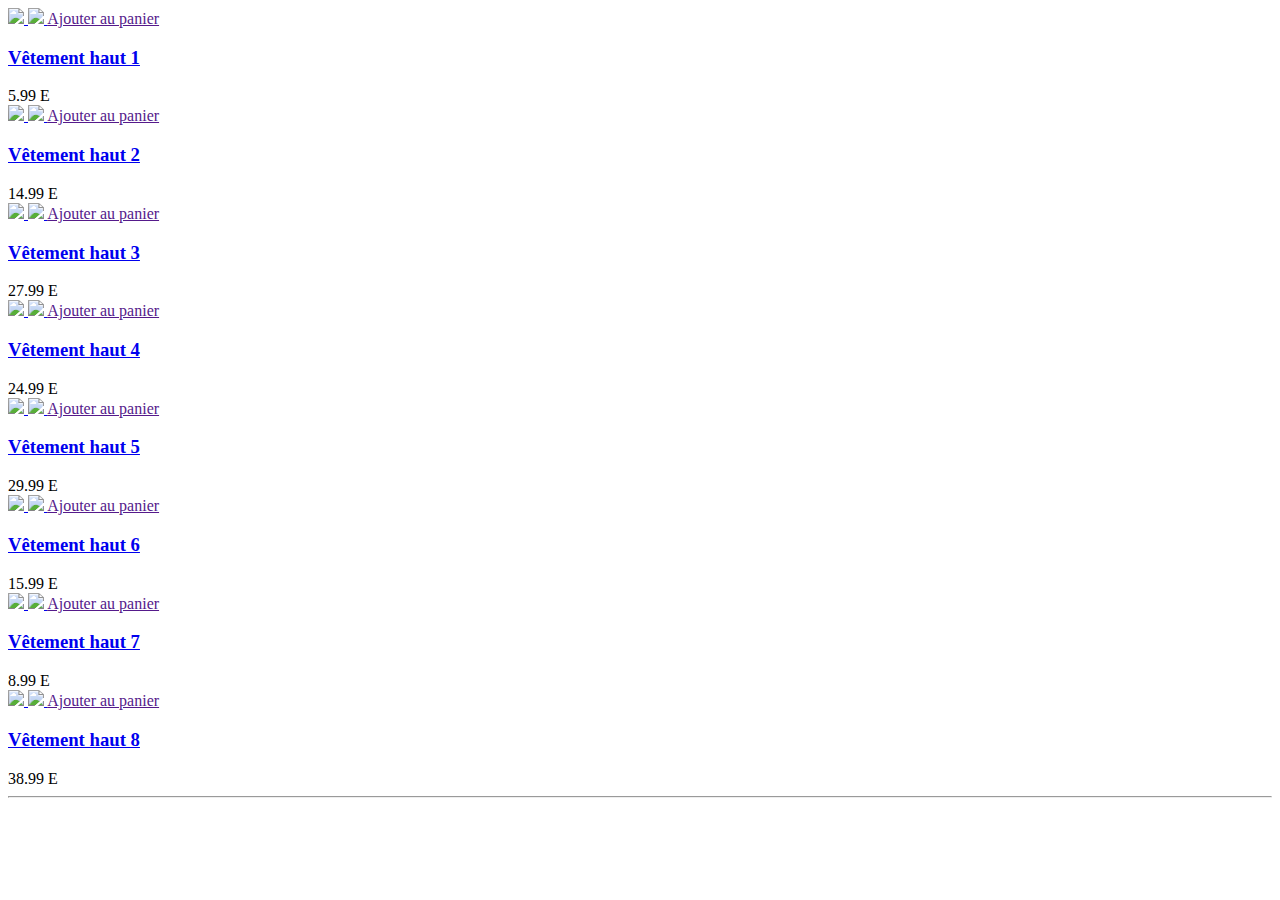
==== article-femme.html @ 38d9fa80 "Add files via upload" ====
<!DOCTYPE html>
<html lang="en">
<head>
    <meta charset="UTF-8">
    <meta name="viewport" content="width=device-width, initial-scale=1.0">
    <meta http-equiv="X-UA-Compatible" content="ie=edge">
    <link rel="stylesheet" href="index.css">
    <link rel="stylesheet" href="https://stackpath.bootstrapcdn.com/bootstrap/4.1.3/css/bootstrap.min.css" integrity="sha384-MCw98/SFnGE8fJT3GXwEOngsV7Zt27NXFoaoApmYm81iuXoPkFOJwJ8ERdknLPMO" crossorigin="anonymous">
    <title>Document</title>
</head>
<body>

        <!--galerie-->
        <div class="container">
            <div class="row">
                <div class="col-md-3 col-sm-6">
                    <div class="product-grid2">
                        <div class="product-image2">
                            <a href="site-web-bootstrap-femme-article.html">
                                <img class="pic-1" src="http://bestjquery.com/tutorial/product-grid/demo7/images/img-1.jpg">
                                <img class="pic-2" src="http://bestjquery.com/tutorial/product-grid/demo7/images/img-2.jpg">
                            </a>
                            
                            <a class="add-to-cart" href="">Ajouter au panier</a>
                        </div>
                        <div class="product-content">
                            <h3 class="title"><a href="#">Vêtement haut 1</a></h3>
                            <span class="price">5.99 E</span>
                        </div>
                    </div>
                </div>
                <div class="col-md-3 col-sm-6">
                    <div class="product-grid2">
                      <div class="product-image2">
                          <a href="#">
                              <img class="pic-1" src="http://bestjquery.com/tutorial/product-grid/demo9/images/img-1.jpg">
                              <img class="pic-2" src="http://bestjquery.com/tutorial/product-grid/demo9/images/img-2.jpg">
                          </a>
                          
                          <a class="add-to-cart" href="">Ajouter au panier</a>
                        </div>
                        <div class="product-content">
                            <h3 class="title"><a href="#">Vêtement haut 2</a></h3>
                            <span class="price">14.99 E</span>
                        </div>
                    </div>
                </div>
                <div class="col-md-3 col-sm-6">
                    <div class="product-grid2">
                        <div class="product-image2">
                            <a href="#">
                                <img class="pic-1" src="http://bestjquery.com/tutorial/product-grid/demo9/images/img-5.jpg">
                                <img class="pic-2" src="http://bestjquery.com/tutorial/product-grid/demo9/images/img-6.jpg">
                            </a>
                            
                            <a class="add-to-cart" href="">Ajouter au panier</a>
                        </div>
                        <div class="product-content">
                            <h3 class="title"><a href="#">Vêtement haut 3</a></h3>
                            <span class="price">27.99 E</span>
                        </div>
                    </div>
                </div>
                <div class="col-md-3 col-sm-6">
                    <div class="product-grid2">
                        <div class="product-image2">
                            <a href="#">
                                <img class="pic-1" src="http://bestjquery.com/tutorial/product-grid/demo4/images/img-7.jpg">
                                <img class="pic-2" src="http://bestjquery.com/tutorial/product-grid/demo4/images/img-8.jpg">
                            </a>
                            
                            <a class="add-to-cart" href="">Ajouter au panier</a>
                        </div>
                        <div class="product-content">
                            <h3 class="title"><a href="#">Vêtement haut 4</a></h3>
                            <span class="price">24.99 E</span>
                        </div>
                    </div>
                </div>
            </div>
        </div>
        
        
        <div class="container">
            <div class="row">
                <div class="col-md-3 col-sm-6">
                    <div class="product-grid2">
                        <div class="product-image2">
                            <a href="#">
                                <img class="pic-1" src="http://bestjquery.com/tutorial/product-grid/demo3/images/img-1.jpeg">
                                <img class="pic-2" src="http://bestjquery.com/tutorial/product-grid/demo3/images/img-2.jpeg">
                            </a>
                            
                            <a class="add-to-cart" href="">Ajouter au panier</a>
                        </div>
                        <div class="product-content">
                            <h3 class="title"><a href="#">Vêtement haut 5</a></h3>
                            <span class="price">29.99 E</span>
                        </div>
                    </div>
                </div>
                <div class="col-md-3 col-sm-6">
                    <div class="product-grid2">
                      <div class="product-image2">
                          <a href="#">
                              <img class="pic-1" src="http://bestjquery.com/tutorial/product-grid/demo3/images/img-3.jpeg">
                              <img class="pic-2" src="http://bestjquery.com/tutorial/product-grid/demo3/images/img-4.jpeg">
                          </a>
                          
                          <a class="add-to-cart" href="">Ajouter au panier</a>
                        </div>
                        <div class="product-content">
                            <h3 class="title"><a href="#">Vêtement haut 6</a></h3>
                            <span class="price">15.99 E</span>
                        </div>
                    </div>
                </div>
                <div class="col-md-3 col-sm-6">
                    <div class="product-grid2">
                        <div class="product-image2">
                            <a href="#">
                                <img class="pic-1" src="http://bestjquery.com/tutorial/product-grid/demo3/images/img-5.jpeg">
                                <img class="pic-2" src="http://bestjquery.com/tutorial/product-grid/demo3/images/img-6.jpeg">
                            </a>
                            
                            <a class="add-to-cart" href="">Ajouter au panier</a>
                        </div>
                        <div class="product-content">
                            <h3 class="title"><a href="#">Vêtement haut 7</a></h3>
                            <span class="price">8.99 E</span>
                        </div>
                    </div>
                </div>
                <div class="col-md-3 col-sm-6">
                    <div class="product-grid2">
                        <div class="product-image2">
                            <a href="#">
                                <img class="pic-1" src="http://bestjquery.com/tutorial/product-grid/demo3/images/img-7.jpeg">
                                <img class="pic-2" src="http://bestjquery.com/tutorial/product-grid/demo3/images/img-8.jpeg">
                            </a>
                            
                            <a class="add-to-cart" href="">Ajouter au panier</a>
                        </div>
                        <div class="product-content">
                            <h3 class="title"><a href="#">Vêtement haut 8</a></h3>
                            <span class="price">38.99 E</span>
                        </div>
                    </div>
                </div>
            </div>
        </div>
        <hr>


<script src="https://code.jquery.com/jquery-3.3.1.slim.min.js" integrity="sha384-q8i/X+965DzO0rT7abK41JStQIAqVgRVzpbzo5smXKp4YfRvH+8abtTE1Pi6jizo" crossorigin="anonymous"></script>
<script src="https://cdnjs.cloudflare.com/ajax/libs/popper.js/1.14.3/umd/popper.min.js" integrity="sha384-ZMP7rVo3mIykV+2+9J3UJ46jBk0WLaUAdn689aCwoqbBJiSnjAK/l8WvCWPIPm49" crossorigin="anonymous"></script>
<script src="https://stackpath.bootstrapcdn.com/bootstrap/4.1.3/js/bootstrap.min.js" integrity="sha384-ChfqqxuZUCnJSK3+MXmPNIyE6ZbWh2IMqE241rYiqJxyMiZ6OW/JmZQ5stwEULTy" crossorigin="anonymous"></script>

</body>
</html>
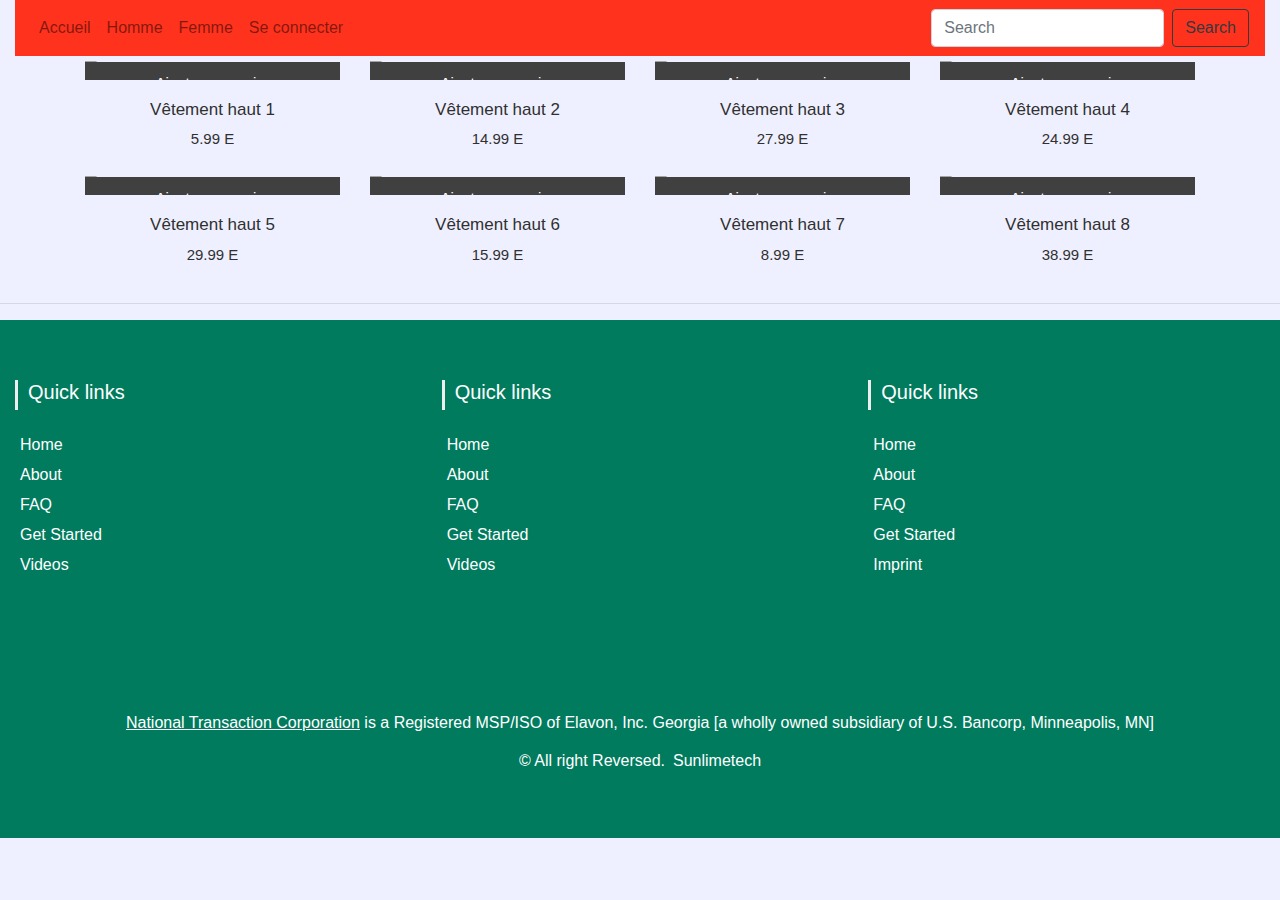
==== commit 4943fd61: "mon commit" ====
--- a/article-femme.html
+++ b/article-femme.html
@@ -1,160 +1,246 @@
-<!DOCTYPE html>
-<html lang="en">
-<head>
-    <meta charset="UTF-8">
-    <meta name="viewport" content="width=device-width, initial-scale=1.0">
-    <meta http-equiv="X-UA-Compatible" content="ie=edge">
-    <link rel="stylesheet" href="index.css">
-    <link rel="stylesheet" href="https://stackpath.bootstrapcdn.com/bootstrap/4.1.3/css/bootstrap.min.css" integrity="sha384-MCw98/SFnGE8fJT3GXwEOngsV7Zt27NXFoaoApmYm81iuXoPkFOJwJ8ERdknLPMO" crossorigin="anonymous">
-    <title>Document</title>
-</head>
-<body>
-
-        <!--galerie-->
-        <div class="container">
-            <div class="row">
-                <div class="col-md-3 col-sm-6">
-                    <div class="product-grid2">
-                        <div class="product-image2">
-                            <a href="site-web-bootstrap-femme-article.html">
-                                <img class="pic-1" src="http://bestjquery.com/tutorial/product-grid/demo7/images/img-1.jpg">
-                                <img class="pic-2" src="http://bestjquery.com/tutorial/product-grid/demo7/images/img-2.jpg">
-                            </a>
-                            
-                            <a class="add-to-cart" href="">Ajouter au panier</a>
-                        </div>
-                        <div class="product-content">
-                            <h3 class="title"><a href="#">Vêtement haut 1</a></h3>
-                            <span class="price">5.99 E</span>
-                        </div>
-                    </div>
-                </div>
-                <div class="col-md-3 col-sm-6">
-                    <div class="product-grid2">
-                      <div class="product-image2">
-                          <a href="#">
-                              <img class="pic-1" src="http://bestjquery.com/tutorial/product-grid/demo9/images/img-1.jpg">
-                              <img class="pic-2" src="http://bestjquery.com/tutorial/product-grid/demo9/images/img-2.jpg">
-                          </a>
-                          
-                          <a class="add-to-cart" href="">Ajouter au panier</a>
-                        </div>
-                        <div class="product-content">
-                            <h3 class="title"><a href="#">Vêtement haut 2</a></h3>
-                            <span class="price">14.99 E</span>
-                        </div>
-                    </div>
-                </div>
-                <div class="col-md-3 col-sm-6">
-                    <div class="product-grid2">
-                        <div class="product-image2">
-                            <a href="#">
-                                <img class="pic-1" src="http://bestjquery.com/tutorial/product-grid/demo9/images/img-5.jpg">
-                                <img class="pic-2" src="http://bestjquery.com/tutorial/product-grid/demo9/images/img-6.jpg">
-                            </a>
-                            
-                            <a class="add-to-cart" href="">Ajouter au panier</a>
-                        </div>
-                        <div class="product-content">
-                            <h3 class="title"><a href="#">Vêtement haut 3</a></h3>
-                            <span class="price">27.99 E</span>
-                        </div>
-                    </div>
-                </div>
-                <div class="col-md-3 col-sm-6">
-                    <div class="product-grid2">
-                        <div class="product-image2">
-                            <a href="#">
-                                <img class="pic-1" src="http://bestjquery.com/tutorial/product-grid/demo4/images/img-7.jpg">
-                                <img class="pic-2" src="http://bestjquery.com/tutorial/product-grid/demo4/images/img-8.jpg">
-                            </a>
-                            
-                            <a class="add-to-cart" href="">Ajouter au panier</a>
-                        </div>
-                        <div class="product-content">
-                            <h3 class="title"><a href="#">Vêtement haut 4</a></h3>
-                            <span class="price">24.99 E</span>
-                        </div>
-                    </div>
-                </div>
-            </div>
-        </div>
-        
-        
-        <div class="container">
-            <div class="row">
-                <div class="col-md-3 col-sm-6">
-                    <div class="product-grid2">
-                        <div class="product-image2">
-                            <a href="#">
-                                <img class="pic-1" src="http://bestjquery.com/tutorial/product-grid/demo3/images/img-1.jpeg">
-                                <img class="pic-2" src="http://bestjquery.com/tutorial/product-grid/demo3/images/img-2.jpeg">
-                            </a>
-                            
-                            <a class="add-to-cart" href="">Ajouter au panier</a>
-                        </div>
-                        <div class="product-content">
-                            <h3 class="title"><a href="#">Vêtement haut 5</a></h3>
-                            <span class="price">29.99 E</span>
-                        </div>
-                    </div>
-                </div>
-                <div class="col-md-3 col-sm-6">
-                    <div class="product-grid2">
-                      <div class="product-image2">
-                          <a href="#">
-                              <img class="pic-1" src="http://bestjquery.com/tutorial/product-grid/demo3/images/img-3.jpeg">
-                              <img class="pic-2" src="http://bestjquery.com/tutorial/product-grid/demo3/images/img-4.jpeg">
-                          </a>
-                          
-                          <a class="add-to-cart" href="">Ajouter au panier</a>
-                        </div>
-                        <div class="product-content">
-                            <h3 class="title"><a href="#">Vêtement haut 6</a></h3>
-                            <span class="price">15.99 E</span>
-                        </div>
-                    </div>
-                </div>
-                <div class="col-md-3 col-sm-6">
-                    <div class="product-grid2">
-                        <div class="product-image2">
-                            <a href="#">
-                                <img class="pic-1" src="http://bestjquery.com/tutorial/product-grid/demo3/images/img-5.jpeg">
-                                <img class="pic-2" src="http://bestjquery.com/tutorial/product-grid/demo3/images/img-6.jpeg">
-                            </a>
-                            
-                            <a class="add-to-cart" href="">Ajouter au panier</a>
-                        </div>
-                        <div class="product-content">
-                            <h3 class="title"><a href="#">Vêtement haut 7</a></h3>
-                            <span class="price">8.99 E</span>
-                        </div>
-                    </div>
-                </div>
-                <div class="col-md-3 col-sm-6">
-                    <div class="product-grid2">
-                        <div class="product-image2">
-                            <a href="#">
-                                <img class="pic-1" src="http://bestjquery.com/tutorial/product-grid/demo3/images/img-7.jpeg">
-                                <img class="pic-2" src="http://bestjquery.com/tutorial/product-grid/demo3/images/img-8.jpeg">
-                            </a>
-                            
-                            <a class="add-to-cart" href="">Ajouter au panier</a>
-                        </div>
-                        <div class="product-content">
-                            <h3 class="title"><a href="#">Vêtement haut 8</a></h3>
-                            <span class="price">38.99 E</span>
-                        </div>
-                    </div>
-                </div>
-            </div>
-        </div>
-        <hr>
-
-
-<script src="https://code.jquery.com/jquery-3.3.1.slim.min.js" integrity="sha384-q8i/X+965DzO0rT7abK41JStQIAqVgRVzpbzo5smXKp4YfRvH+8abtTE1Pi6jizo" crossorigin="anonymous"></script>
-<script src="https://cdnjs.cloudflare.com/ajax/libs/popper.js/1.14.3/umd/popper.min.js" integrity="sha384-ZMP7rVo3mIykV+2+9J3UJ46jBk0WLaUAdn689aCwoqbBJiSnjAK/l8WvCWPIPm49" crossorigin="anonymous"></script>
-<script src="https://stackpath.bootstrapcdn.com/bootstrap/4.1.3/js/bootstrap.min.js" integrity="sha384-ChfqqxuZUCnJSK3+MXmPNIyE6ZbWh2IMqE241rYiqJxyMiZ6OW/JmZQ5stwEULTy" crossorigin="anonymous"></script>
-
-</body>
+<!DOCTYPE html>
+<html>
+<head>
+	<title>menu</title>
+    <meta charset="utf-8">
+        <link rel="stylesheet" type="text/css" href="site-menu.css">
+		<link rel="stylesheet" href="https://maxcdn.bootstrapcdn.com/bootstrap/4.0.0/css/bootstrap.min.css" integrity="sha384-Gn5384xqQ1aoWXA+058RXPxPg6fy4IWvTNh0E263XmFcJlSAwiGgFAW/dAiS6JXm" crossorigin="anonymous">
+		<link rel="stylesheet" href="https://use.fontawesome.com/releases/v5.5.0/css/all.css" integrity="sha384-B4dIYHKNBt8Bc12p+WXckhzcICo0wtJAoU8YZTY5qE0Id1GSseTk6S+L3BlXeVIU" crossorigin="anonymous">
+		<script href="bootstrap.min.js"></script>		
+		<script src="https://ajax.googleapis.com/ajax/libs/jquery/3.3.1/jquery.min.js"></script>
+
+</head>
+<body>
+  <!--Menu-->
+<div class="container-fluid">
+
+	<nav class="navbar navbar-expand-lg navbar-light">
+	  <div class="collapse navbar-collapse" id="navbarSupportedContent">
+    	<ul class="navbar-nav mr-auto">
+            <li class="nav-item">
+                    <a class="nav-link" href="index.html">Accueil</a>        
+            </li>
+      		<li class="nav-item">
+        		<a class="nav-link" href="article-homme.html">Homme</a>
+      		</li>
+      		<li class="nav-item">
+       			 <a class="nav-link" href="article-femme.html">Femme</a>
+      		</li>
+
+     		<li class="nav-item">
+        		<a class="nav-link" href="#">Se connecter</a>        
+     		</li>
+      
+    </ul>
+    <form class="form-inline my-2 my-lg-0">
+      <input class="form-control mr-sm-2" type="search" placeholder="Search" aria-label="Search">
+      <button class="btn btn-outline-dark my-2 my-sm-0" type="submit">Search</button>
+    </form>
+  </div>
+</nav>
+</div>
+
+
+<!--galerie-->
+<div class="container">
+    <div class="row">
+        <div class="col-md-3 col-sm-6">
+            <div class="product-grid2">
+                <div class="product-image2">
+                    <a href="#">
+                        <img class="pic-1" src="http://bestjquery.com/tutorial/product-grid/demo7/images/img-1.jpg">
+                        <img class="pic-2" src="http://bestjquery.com/tutorial/product-grid/demo7/images/img-2.jpg">
+                    </a>
+                    
+                    <a class="add-to-cart" href="">Ajouter au panier</a>
+                </div>
+                <div class="product-content">
+                    <h3 class="title"><a href="#">Vêtement haut 1</a></h3>
+                    <span class="price">5.99 E</span>
+                </div>
+            </div>
+        </div>
+        <div class="col-md-3 col-sm-6">
+            <div class="product-grid2">
+              <div class="product-image2">
+                  <a href="#">
+                      <img class="pic-1" src="http://bestjquery.com/tutorial/product-grid/demo9/images/img-1.jpg">
+                      <img class="pic-2" src="http://bestjquery.com/tutorial/product-grid/demo9/images/img-2.jpg">
+                  </a>
+                  
+                  <a class="add-to-cart" href="">Ajouter au panier</a>
+                </div>
+                <div class="product-content">
+                    <h3 class="title"><a href="#">Vêtement haut 2</a></h3>
+                    <span class="price">14.99 E</span>
+                </div>
+            </div>
+        </div>
+        <div class="col-md-3 col-sm-6">
+            <div class="product-grid2">
+                <div class="product-image2">
+                    <a href="#">
+                        <img class="pic-1" src="http://bestjquery.com/tutorial/product-grid/demo9/images/img-5.jpg">
+                        <img class="pic-2" src="http://bestjquery.com/tutorial/product-grid/demo9/images/img-6.jpg">
+                    </a>
+                    
+                    <a class="add-to-cart" href="">Ajouter au panier</a>
+                </div>
+                <div class="product-content">
+                    <h3 class="title"><a href="#">Vêtement haut 3</a></h3>
+                    <span class="price">27.99 E</span>
+                </div>
+            </div>
+        </div>
+        <div class="col-md-3 col-sm-6">
+            <div class="product-grid2">
+                <div class="product-image2">
+                    <a href="#">
+                        <img class="pic-1" src="http://bestjquery.com/tutorial/product-grid/demo4/images/img-7.jpg">
+                        <img class="pic-2" src="http://bestjquery.com/tutorial/product-grid/demo4/images/img-8.jpg">
+                    </a>
+                    
+                    <a class="add-to-cart" href="">Ajouter au panier</a>
+                </div>
+                <div class="product-content">
+                    <h3 class="title"><a href="#">Vêtement haut 4</a></h3>
+                    <span class="price">24.99 E</span>
+                </div>
+            </div>
+        </div>
+    </div>
+</div>
+
+
+<div class="container">
+    <div class="row">
+        <div class="col-md-3 col-sm-6">
+            <div class="product-grid2">
+                <div class="product-image2">
+                    <a href="#">
+                        <img class="pic-1" src="http://bestjquery.com/tutorial/product-grid/demo3/images/img-1.jpeg">
+                        <img class="pic-2" src="http://bestjquery.com/tutorial/product-grid/demo3/images/img-2.jpeg">
+                    </a>
+                    
+                    <a class="add-to-cart" href="">Ajouter au panier</a>
+                </div>
+                <div class="product-content">
+                    <h3 class="title"><a href="#">Vêtement haut 5</a></h3>
+                    <span class="price">29.99 E</span>
+                </div>
+            </div>
+        </div>
+        <div class="col-md-3 col-sm-6">
+            <div class="product-grid2">
+              <div class="product-image2">
+                  <a href="#">
+                      <img class="pic-1" src="http://bestjquery.com/tutorial/product-grid/demo3/images/img-3.jpeg">
+                      <img class="pic-2" src="http://bestjquery.com/tutorial/product-grid/demo3/images/img-4.jpeg">
+                  </a>
+                  
+                  <a class="add-to-cart" href="">Ajouter au panier</a>
+                </div>
+                <div class="product-content">
+                    <h3 class="title"><a href="#">Vêtement haut 6</a></h3>
+                    <span class="price">15.99 E</span>
+                </div>
+            </div>
+        </div>
+        <div class="col-md-3 col-sm-6">
+            <div class="product-grid2">
+                <div class="product-image2">
+                    <a href="#">
+                        <img class="pic-1" src="http://bestjquery.com/tutorial/product-grid/demo3/images/img-5.jpeg">
+                        <img class="pic-2" src="http://bestjquery.com/tutorial/product-grid/demo3/images/img-6.jpeg">
+                    </a>
+                    
+                    <a class="add-to-cart" href="">Ajouter au panier</a>
+                </div>
+                <div class="product-content">
+                    <h3 class="title"><a href="#">Vêtement haut 7</a></h3>
+                    <span class="price">8.99 E</span>
+                </div>
+            </div>
+        </div>
+        <div class="col-md-3 col-sm-6">
+            <div class="product-grid2">
+                <div class="product-image2">
+                    <a href="#">
+                        <img class="pic-1" src="http://bestjquery.com/tutorial/product-grid/demo3/images/img-7.jpeg">
+                        <img class="pic-2" src="http://bestjquery.com/tutorial/product-grid/demo3/images/img-8.jpeg">
+                    </a>
+                    
+                    <a class="add-to-cart" href="">Ajouter au panier</a>
+                </div>
+                <div class="product-content">
+                    <h3 class="title"><a href="#">Vêtement haut 8</a></h3>
+                    <span class="price">38.99 E</span>
+                </div>
+            </div>
+        </div>
+    </div>
+</div>
+<hr>
+
+        <!--Footer-->
+        <section id="footer">
+        <div class="container-fluid">
+      <div class="row text-center text-xs-center text-sm-left text-md-left">
+        <div class="col-xs-12 col-sm-4 col-md-4">
+          <h5>Quick links</h5>
+          <ul class="list-unstyled quick-links">
+            <li><a href="javascript:void();"><i class="fa fa-angle-double-right"></i>Home</a></li>
+            <li><a href="javascript:void();"><i class="fa fa-angle-double-right"></i>About</a></li>
+            <li><a href="javascript:void();"><i class="fa fa-angle-double-right"></i>FAQ</a></li>
+            <li><a href="javascript:void();"><i class="fa fa-angle-double-right"></i>Get Started</a></li>
+            <li><a href="javascript:void();"><i class="fa fa-angle-double-right"></i>Videos</a></li>
+          </ul>
+        </div>
+        <div class="col-xs-12 col-sm-4 col-md-4">
+          <h5>Quick links</h5>
+          <ul class="list-unstyled quick-links">
+            <li><a href="javascript:void();"><i class="fa fa-angle-double-right"></i>Home</a></li>
+            <li><a href="javascript:void();"><i class="fa fa-angle-double-right"></i>About</a></li>
+            <li><a href="javascript:void();"><i class="fa fa-angle-double-right"></i>FAQ</a></li>
+            <li><a href="javascript:void();"><i class="fa fa-angle-double-right"></i>Get Started</a></li>
+            <li><a href="javascript:void();"><i class="fa fa-angle-double-right"></i>Videos</a></li>
+          </ul>
+        </div>
+        <div class="col-xs-12 col-sm-4 col-md-4">
+          <h5>Quick links</h5>
+          <ul class="list-unstyled quick-links">
+            <li><a href="javascript:void();"><i class="fa fa-angle-double-right"></i>Home</a></li>
+            <li><a href="javascript:void();"><i class="fa fa-angle-double-right"></i>About</a></li>
+            <li><a href="javascript:void();"><i class="fa fa-angle-double-right"></i>FAQ</a></li>
+            <li><a href="javascript:void();"><i class="fa fa-angle-double-right"></i>Get Started</a></li>
+            <li><a href="https://wwwe.sunlimetech.com" title="Design and developed by"><i class="fa fa-angle-double-right"></i>Imprint</a></li>
+          </ul>
+        </div>
+      </div>
+      <div class="row">
+        <div class="col-xs-12 col-sm-12 col-md-12 mt-2 mt-sm-5">
+          <ul class="list-unstyled list-inline social text-center">
+            <li class="list-inline-item"><a href="javascript:void();"><i class="fa fa-facebook"></i></a></li>
+            <li class="list-inline-item"><a href="javascript:void();"><i class="fa fa-twitter"></i></a></li>
+            <li class="list-inline-item"><a href="javascript:void();"><i class="fa fa-instagram"></i></a></li>
+            <li class="list-inline-item"><a href="javascript:void();"><i class="fa fa-google-plus"></i></a></li>
+            <li class="list-inline-item"><a href="javascript:void();" target="_blank"><i class="fa fa-envelope"></i></a></li>
+          </ul>
+        </div>
+        </hr>
+      </div>  
+      <div class="row">
+        <div class="col-xs-12 col-sm-12 col-md-12 mt-2 mt-sm-2 text-center text-white">
+          <p><u><a href="https://www.nationaltransaction.com/">National Transaction Corporation</a></u> is a Registered MSP/ISO of Elavon, Inc. Georgia [a wholly owned subsidiary of U.S. Bancorp, Minneapolis, MN]</p>
+          <p class="h6">&copy All right Reversed.<a class="text-green ml-2" href="https://www.sunlimetech.com" target="_blank">Sunlimetech</a></p>
+        </div>
+        </hr>
+      </div>  
+    </div>
+      </section>
+
+  <script src="https://code.jquery.com/jquery-3.3.1.slim.min.js" integrity="sha384-q8i/X+965DzO0rT7abK41JStQIAqVgRVzpbzo5smXKp4YfRvH+8abtTE1Pi6jizo" crossorigin="anonymous"></script>
+    <script src="https://cdnjs.cloudflare.com/ajax/libs/popper.js/1.14.3/umd/popper.min.js" integrity="sha384-ZMP7rVo3mIykV+2+9J3UJ46jBk0WLaUAdn689aCwoqbBJiSnjAK/l8WvCWPIPm49" crossorigin="anonymous"></script>
+    <script src="https://stackpath.bootstrapcdn.com/bootstrap/4.1.3/js/bootstrap.min.js" integrity="sha384-ChfqqxuZUCnJSK3+MXmPNIyE6ZbWh2IMqE241rYiqJxyMiZ6OW/JmZQ5stwEULTy" crossorigin="anonymous"></script>
+</body>
 </html>--- a/site-menu.css
+++ b/site-menu.css
@@ -0,0 +1,138 @@
+html body{
+	background-color: #EFF0FF;
+}
+nav{
+	background-color: #FF321D;
+}
+nav ul li a{	
+	color: #fff;
+	text-decoration: none;
+	display: block;
+}
+nav ul li a:hover{
+	background-color: #E8582E;
+	color: #fff;
+}
+.carousel {
+  width:1920px;
+  height:540px;
+}
+.card img{
+	height: 350px;
+
+}
+.btn{
+	background-color: #FF321D;
+	border-style: none
+}
+.btn:hover{
+	background-color: #E8582E;
+	border-style: none;
+}
+/* Footer */
+@import url('https://maxcdn.bootstrapcdn.com/font-awesome/4.7.0/css/font-awesome.min.css');
+section {
+    padding: 60px 0;
+}
+
+section .section-title {
+    text-align: center;
+    color: #007b5e;
+    margin-bottom: 50px;
+    text-transform: uppercase;
+}
+#footer {
+    background: #007b5e !important;    
+}
+#footer h5{
+	padding-left: 10px;
+    border-left: 3px solid #eeeeee;
+    padding-bottom: 6px;
+    margin-bottom: 20px;
+    color:#ffffff;
+}
+#footer a {
+    color: #ffffff;
+    text-decoration: none !important;
+    background-color: transparent;
+    -webkit-text-decoration-skip: objects;
+}
+#footer ul.social li{
+	padding: 3px 0;
+}
+#footer ul.social li a i {
+    margin-right: 5px;
+	font-size:25px;
+	-webkit-transition: .5s all ease;
+	-moz-transition: .5s all ease;
+	transition: .5s all ease;
+}
+#footer ul.social li:hover a i {
+	font-size:30px;
+	margin-top:-10px;
+}
+#footer ul.social li a,
+#footer ul.quick-links li a{
+	color:#ffffff;
+}
+#footer ul.social li a:hover{
+	color:#eeeeee;
+}
+#footer ul.quick-links li{
+	padding: 3px 0;
+	-webkit-transition: .5s all ease;
+	-moz-transition: .5s all ease;
+	transition: .5s all ease;
+}
+#footer ul.quick-links li:hover{
+	padding: 3px 0;
+	margin-left:5px;
+	font-weight:700;
+}
+#footer ul.quick-links li a i{
+	margin-right: 5px;
+}
+#footer ul.quick-links li:hover a i {
+    font-weight: 700;
+}
+
+@media (max-width:767px){
+	#footer h5 {
+    padding-left: 0;
+    border-left: transparent;
+    padding-bottom: 0px;
+    margin-bottom: 10px;
+}}
+
+/********************* galerie article **********************/
+.demo{padding:45px 0}
+.product-grid2{font-family:'Open Sans',sans-serif;position:relative}
+.product-grid2 .product-image2{overflow:hidden;position:relative}
+.product-grid2 .product-image2 a{display:block}
+.product-grid2 .product-image2 img{width:100%;height:auto}
+.product-image2 .pic-1{opacity:1;transition:all .5s}
+.product-grid2:hover .product-image2 .pic-1{opacity:0}
+.product-image2 .pic-2{width:100%;height:100%;opacity:0;position:absolute;top:0;left:0;transition:all .5s}
+.product-grid2:hover .product-image2 .pic-2{opacity:1}
+.product-grid2 .social{padding:0;margin:0;position:absolute;bottom:50px;right:25px;z-index:1}
+.product-grid2 .social li{margin:0 0 10px;display:block;transform:translateX(100px);transition:all .5s}
+.product-grid2:hover .social li{transform:translateX(0)}
+.product-grid2:hover .social li:nth-child(2){transition-delay:.15s}
+.product-grid2:hover .social li:nth-child(3){transition-delay:.25s}
+.product-grid2 .social li a{color:#505050;background-color:#fff;font-size:17px;line-height:45px;text-align:center;height:45px;width:45px;border-radius:50%;display:block;transition:all .3s ease 0s}
+.product-grid2 .social li a:hover{color:#fff;background-color:#3498db;box-shadow:0 0 10px rgba(0,0,0,.5)}
+.product-grid2 .social li a:after,.product-grid2 .social li a:before{content:attr(data-tip);color:#fff;background-color:#000;font-size:12px;line-height:22px;border-radius:3px;padding:0 5px;white-space:nowrap;opacity:0;transform:translateX(-50%);position:absolute;left:50%;top:-30px}
+.product-grid2 .social li a:after{content:'';height:15px;width:15px;border-radius:0;transform:translateX(-50%) rotate(45deg);top:-22px;z-index:-1}
+.product-grid2 .social li a:hover:after,.product-grid2 .social li a:hover:before{opacity:1}
+.product-grid2 .add-to-cart{color:#fff;background-color:#404040;font-size:15px;text-align:center;width:100%;padding:10px 0;display:block;position:absolute;left:0;bottom:-100%;transition:all .3s}
+.product-grid2 .add-to-cart:hover{background-color:#3498db;text-decoration:none}
+.product-grid2:hover .add-to-cart{bottom:0}
+.product-grid2 .product-new-label{background-color:#3498db;color:#fff;font-size:17px;padding:5px 10px;position:absolute;right:0;top:0;transition:all .3s}
+.product-grid2:hover .product-new-label{opacity:0}
+.product-grid2 .product-content{padding:20px 10px;text-align:center}
+.product-grid2 .title{font-size:17px;margin:0 0 7px}
+.product-grid2 .title a{color:#303030}
+.product-grid2 .title a:hover{color:#3498db}
+.product-grid2 .price{color:#303030;font-size:15px}
+@media screen and (max-width:990px){.product-grid2{margin-bottom:30px}
+}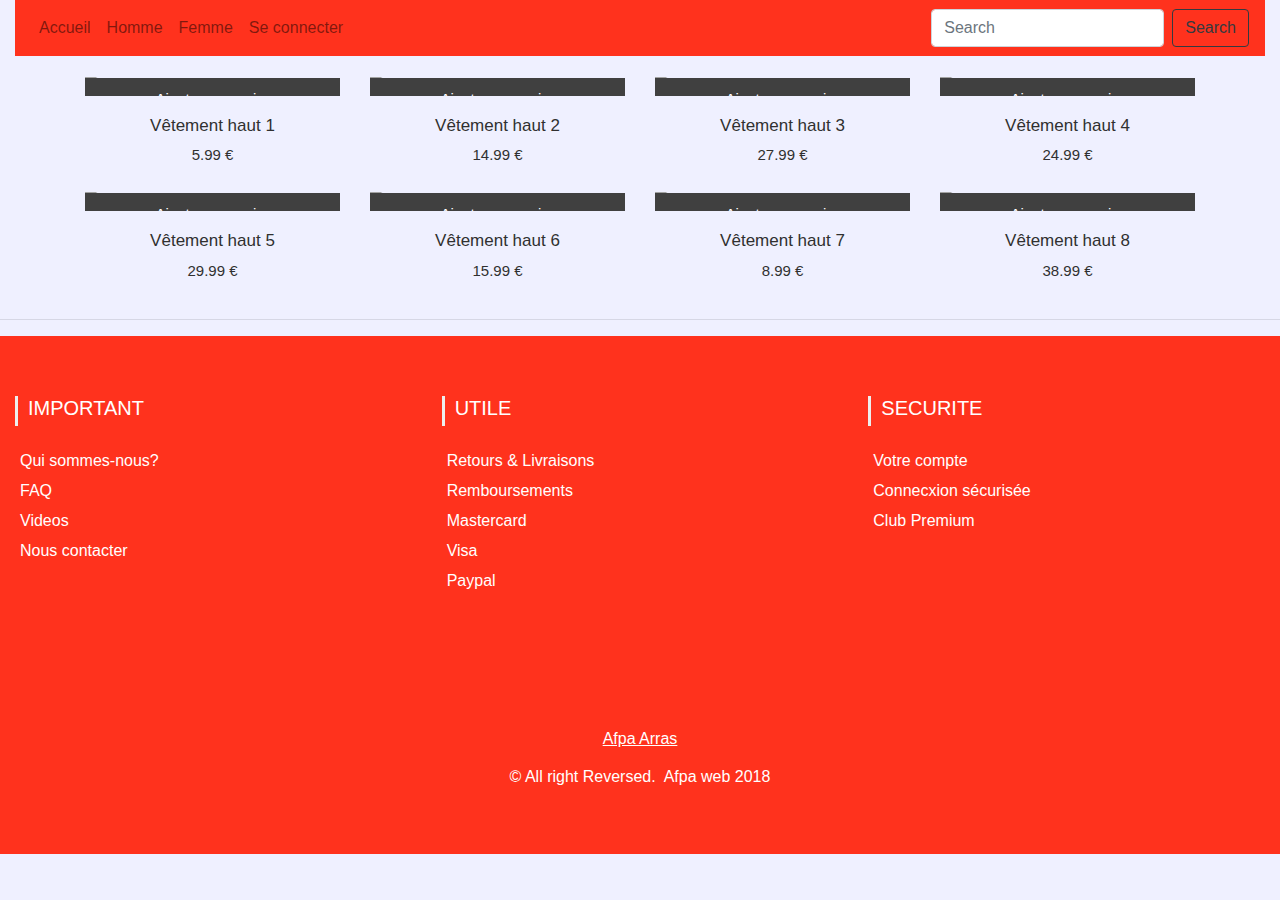
==== commit 11b57d43: "modif" ====
--- a/article-femme.html
+++ b/article-femme.html
@@ -42,7 +42,7 @@
 
 
 <!--galerie-->
-<div class="container">
+<div class="container mt-3">
     <div class="row">
         <div class="col-md-3 col-sm-6">
             <div class="product-grid2">
@@ -56,7 +56,7 @@
                 </div>
                 <div class="product-content">
                     <h3 class="title"><a href="#">Vêtement haut 1</a></h3>
-                    <span class="price">5.99 E</span>
+                    <span class="price">5.99 €</span>
                 </div>
             </div>
         </div>
@@ -72,7 +72,7 @@
                 </div>
                 <div class="product-content">
                     <h3 class="title"><a href="#">Vêtement haut 2</a></h3>
-                    <span class="price">14.99 E</span>
+                    <span class="price">14.99 €</span>
                 </div>
             </div>
         </div>
@@ -88,7 +88,7 @@
                 </div>
                 <div class="product-content">
                     <h3 class="title"><a href="#">Vêtement haut 3</a></h3>
-                    <span class="price">27.99 E</span>
+                    <span class="price">27.99 €</span>
                 </div>
             </div>
         </div>
@@ -104,7 +104,7 @@
                 </div>
                 <div class="product-content">
                     <h3 class="title"><a href="#">Vêtement haut 4</a></h3>
-                    <span class="price">24.99 E</span>
+                    <span class="price">24.99 €</span>
                 </div>
             </div>
         </div>
@@ -126,7 +126,7 @@
                 </div>
                 <div class="product-content">
                     <h3 class="title"><a href="#">Vêtement haut 5</a></h3>
-                    <span class="price">29.99 E</span>
+                    <span class="price">29.99 €</span>
                 </div>
             </div>
         </div>
@@ -142,7 +142,7 @@
                 </div>
                 <div class="product-content">
                     <h3 class="title"><a href="#">Vêtement haut 6</a></h3>
-                    <span class="price">15.99 E</span>
+                    <span class="price">15.99 €</span>
                 </div>
             </div>
         </div>
@@ -158,7 +158,7 @@
                 </div>
                 <div class="product-content">
                     <h3 class="title"><a href="#">Vêtement haut 7</a></h3>
-                    <span class="price">8.99 E</span>
+                    <span class="price">8.99 €</span>
                 </div>
             </div>
         </div>
@@ -174,7 +174,7 @@
                 </div>
                 <div class="product-content">
                     <h3 class="title"><a href="#">Vêtement haut 8</a></h3>
-                    <span class="price">38.99 E</span>
+                    <span class="price">38.99 €</span>
                 </div>
             </div>
         </div>
@@ -187,43 +187,40 @@
         <div class="container-fluid">
       <div class="row text-center text-xs-center text-sm-left text-md-left">
         <div class="col-xs-12 col-sm-4 col-md-4">
-          <h5>Quick links</h5>
-          <ul class="list-unstyled quick-links">
-            <li><a href="javascript:void();"><i class="fa fa-angle-double-right"></i>Home</a></li>
-            <li><a href="javascript:void();"><i class="fa fa-angle-double-right"></i>About</a></li>
-            <li><a href="javascript:void();"><i class="fa fa-angle-double-right"></i>FAQ</a></li>
-            <li><a href="javascript:void();"><i class="fa fa-angle-double-right"></i>Get Started</a></li>
-            <li><a href="javascript:void();"><i class="fa fa-angle-double-right"></i>Videos</a></li>
+          <h5>IMPORTANT</h5>
+            <ul class="list-unstyled quick-links">
+              <li><a href="javascript:void();"><i class="fas fa-arrow-right"></i>Qui sommes-nous?</a></li>
+              <li><a href="javascript:void();"><i class="fas fa-question"></i>FAQ</a></li>
+              <li><a href="javascript:void();"><i class="fas fa-video"></i>Videos</a></li>
+              <li><a href="javascript:void();"><i class="fas fa-at"></i>Nous contacter</a></li>            
           </ul>
         </div>
         <div class="col-xs-12 col-sm-4 col-md-4">
-          <h5>Quick links</h5>
-          <ul class="list-unstyled quick-links">
-            <li><a href="javascript:void();"><i class="fa fa-angle-double-right"></i>Home</a></li>
-            <li><a href="javascript:void();"><i class="fa fa-angle-double-right"></i>About</a></li>
-            <li><a href="javascript:void();"><i class="fa fa-angle-double-right"></i>FAQ</a></li>
-            <li><a href="javascript:void();"><i class="fa fa-angle-double-right"></i>Get Started</a></li>
-            <li><a href="javascript:void();"><i class="fa fa-angle-double-right"></i>Videos</a></li>
-          </ul>
+          <h5>UTILE</h5>
+            <ul class="list-unstyled quick-links">
+              <li><a href="javascript:void();"><i class="fas fa-truck"></i>Retours & Livraisons</a></li>
+              <li><a href="javascript:void();"><i class="fas fa-money-check-alt"></i>Remboursements</a></li>
+              <li><a href="javascript:void();"><i class="fab fa-cc-mastercard"></i>Mastercard</a></li>
+              <li><a href="javascript:void();"><i class="fab fa-cc-visa"></i>Visa</a></li>
+              <li><a href="javascript:void();"><i class="fab fa-paypal"></i>Paypal</a></li>
+            </ul>
         </div>
         <div class="col-xs-12 col-sm-4 col-md-4">
-          <h5>Quick links</h5>
-          <ul class="list-unstyled quick-links">
-            <li><a href="javascript:void();"><i class="fa fa-angle-double-right"></i>Home</a></li>
-            <li><a href="javascript:void();"><i class="fa fa-angle-double-right"></i>About</a></li>
-            <li><a href="javascript:void();"><i class="fa fa-angle-double-right"></i>FAQ</a></li>
-            <li><a href="javascript:void();"><i class="fa fa-angle-double-right"></i>Get Started</a></li>
-            <li><a href="https://wwwe.sunlimetech.com" title="Design and developed by"><i class="fa fa-angle-double-right"></i>Imprint</a></li>
-          </ul>
+          <h5>SECURITE</h5>
+            <ul class="list-unstyled quick-links">
+              <li><a href="javascript:void();"><i class="fas fa-user"></i>Votre compte</a></li>
+              <li><a href="javascript:void();"><i class="fas fa-lock"></i>Connecxion sécurisée</a></li>
+              <li><a href="javascript:void();"><i class="fas fa-star"></i>Club Premium</a></li>            
+            </ul>
         </div>
       </div>
       <div class="row">
         <div class="col-xs-12 col-sm-12 col-md-12 mt-2 mt-sm-5">
           <ul class="list-unstyled list-inline social text-center">
-            <li class="list-inline-item"><a href="javascript:void();"><i class="fa fa-facebook"></i></a></li>
-            <li class="list-inline-item"><a href="javascript:void();"><i class="fa fa-twitter"></i></a></li>
-            <li class="list-inline-item"><a href="javascript:void();"><i class="fa fa-instagram"></i></a></li>
-            <li class="list-inline-item"><a href="javascript:void();"><i class="fa fa-google-plus"></i></a></li>
+            <li class="list-inline-item"><a href="javascript:void();"><i class="fab fa-facebook"></i></a></li>
+            <li class="list-inline-item"><a href="javascript:void();"><i class="fab fa-twitter"></i></a></li>
+            <li class="list-inline-item"><a href="javascript:void();"><i class="fab fa-instagram"></i></a></li>
+            <li class="list-inline-item"><a href="javascript:void();"><i class="fab fa-google-plus"></i></a></li>
             <li class="list-inline-item"><a href="javascript:void();" target="_blank"><i class="fa fa-envelope"></i></a></li>
           </ul>
         </div>
@@ -231,10 +228,10 @@
       </div>  
       <div class="row">
         <div class="col-xs-12 col-sm-12 col-md-12 mt-2 mt-sm-2 text-center text-white">
-          <p><u><a href="https://www.nationaltransaction.com/">National Transaction Corporation</a></u> is a Registered MSP/ISO of Elavon, Inc. Georgia [a wholly owned subsidiary of U.S. Bancorp, Minneapolis, MN]</p>
-          <p class="h6">&copy All right Reversed.<a class="text-green ml-2" href="https://www.sunlimetech.com" target="_blank">Sunlimetech</a></p>
-        </div>
-        </hr>
+          <p><u><a href="https://www.afpa.fr/centre/centre-d-arras">Afpa Arras</a></u></p>
+          <p class="h6">&copy All right Reversed.<a class="text-green ml-2" href="https://www.sunlimetech.com" target="_blank">Afpa web 2018</a></p>
+        </div>       
+     </hr>
       </div>  
     </div>
       </section>
@@ -243,4 +240,5 @@
     <script src="https://cdnjs.cloudflare.com/ajax/libs/popper.js/1.14.3/umd/popper.min.js" integrity="sha384-ZMP7rVo3mIykV+2+9J3UJ46jBk0WLaUAdn689aCwoqbBJiSnjAK/l8WvCWPIPm49" crossorigin="anonymous"></script>
     <script src="https://stackpath.bootstrapcdn.com/bootstrap/4.1.3/js/bootstrap.min.js" integrity="sha384-ChfqqxuZUCnJSK3+MXmPNIyE6ZbWh2IMqE241rYiqJxyMiZ6OW/JmZQ5stwEULTy" crossorigin="anonymous"></script>
 </body>
-</html>+</html>
+
--- a/site-menu.css
+++ b/site-menu.css
@@ -42,7 +42,7 @@
     text-transform: uppercase;
 }
 #footer {
-    background: #007b5e !important;    
+    background: #FF321D !important;    
 }
 #footer h5{
 	padding-left: 10px;
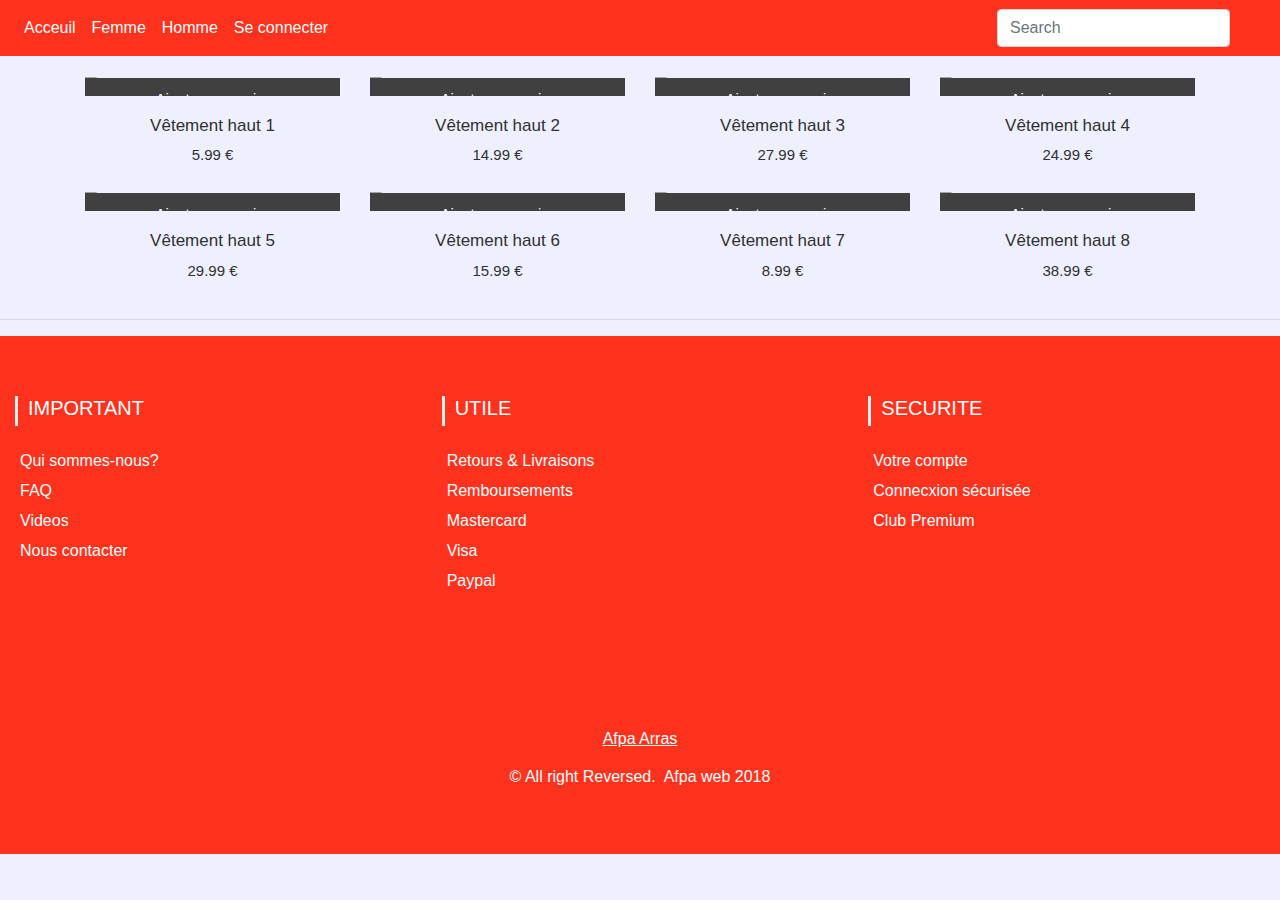
==== commit 1191517d: "cccc" ====
--- a/article-femme.html
+++ b/article-femme.html
@@ -13,31 +13,31 @@
 <body>
   <!--Menu-->
 <div class="container-fluid">
-
-	<nav class="navbar navbar-expand-lg navbar-light">
-	  <div class="collapse navbar-collapse" id="navbarSupportedContent">
-    	<ul class="navbar-nav mr-auto">
-            <li class="nav-item">
-                    <a class="nav-link" href="index.html">Accueil</a>        
-            </li>
-      		<li class="nav-item">
-        		<a class="nav-link" href="article-homme.html">Homme</a>
-      		</li>
-      		<li class="nav-item">
-       			 <a class="nav-link" href="article-femme.html">Femme</a>
-      		</li>
-
-     		<li class="nav-item">
-        		<a class="nav-link" href="#">Se connecter</a>        
-     		</li>
+  <div class="row">
+  <nav class="col-md-12 navbar navbar-expand-lg navbar-dark">
+    <div class="collapse navbar-collapse" id="navbarSupportedContent">
+      <ul class="navbar-nav mr-auto">
+          <li class="nav-item active">
+            <a class="nav-link" href="#">Acceuil</a>
+          </li>
+          <li class="nav-item active">
+             <a class="nav-link" href="#">Femme</a>
+          </li>
+          <li class="nav-item active">
+            <a class="nav-link" href="#">Homme</a>        
+        </li>
+        <li class="nav-item active">
+            <a class="nav-link" href="#">Se connecter</a>        
+        </li>
       
     </ul>
     <form class="form-inline my-2 my-lg-0">
       <input class="form-control mr-sm-2" type="search" placeholder="Search" aria-label="Search">
-      <button class="btn btn-outline-dark my-2 my-sm-0" type="submit">Search</button>
+      <button class="btn btn-outline-none my-2 my-sm-0" type="submit"><i class="fas fa-search"></i></button>
     </form>
   </div>
 </nav>
+</div>
 </div>
 
 
--- a/site-menu.css
+++ b/site-menu.css
@@ -11,6 +11,9 @@
 }
 nav ul li a:hover{
 	background-color: #E8582E;
+	color: #fff;
+}
+.btn[type="submit"]{
 	color: #fff;
 }
 .carousel {
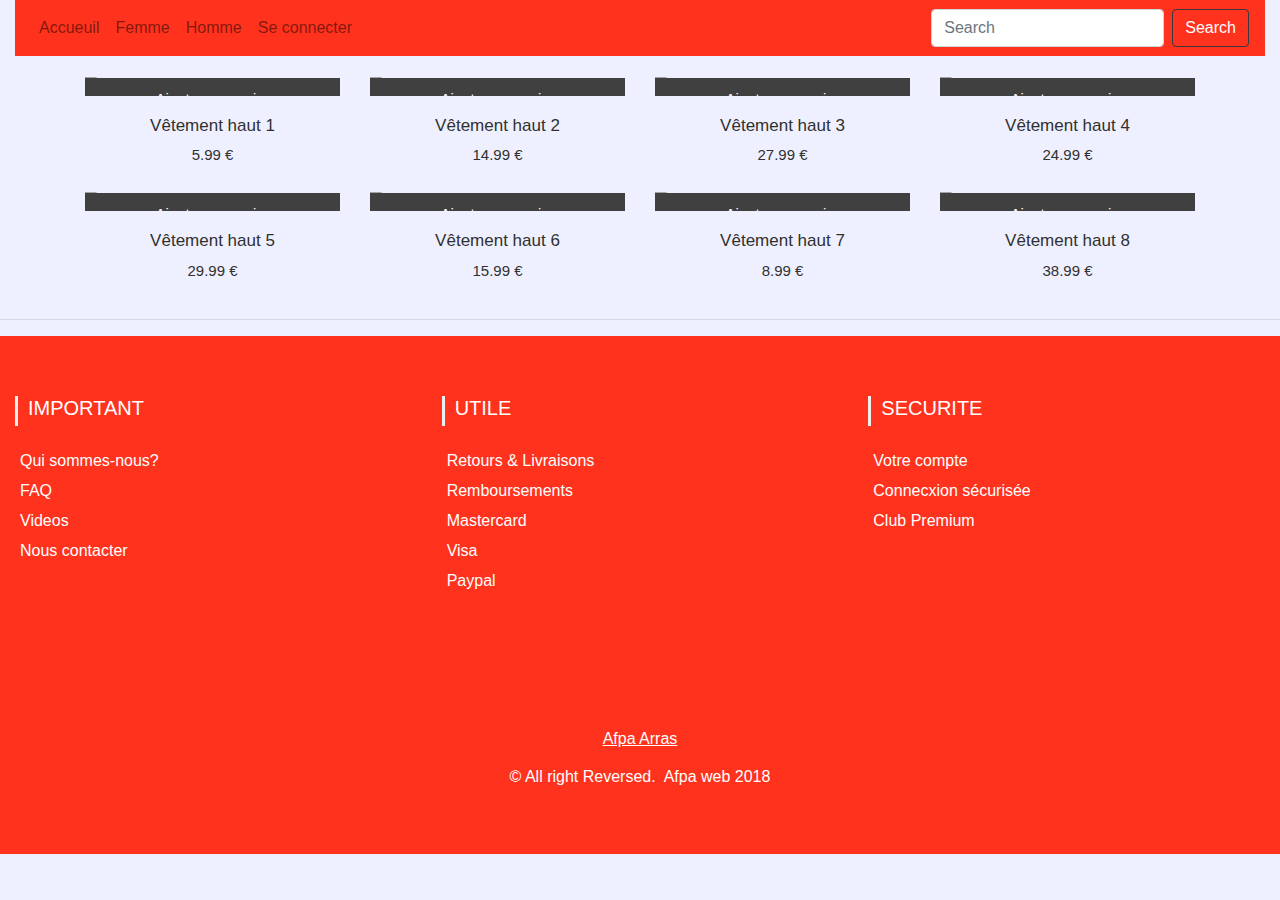
==== commit 78aecdf0: "test 2" ====
--- a/article-femme.html
+++ b/article-femme.html
@@ -12,32 +12,30 @@
 </head>
 <body>
   <!--Menu-->
-<div class="container-fluid">
-  <div class="row">
-  <nav class="col-md-12 navbar navbar-expand-lg navbar-dark">
-    <div class="collapse navbar-collapse" id="navbarSupportedContent">
-      <ul class="navbar-nav mr-auto">
-          <li class="nav-item active">
-            <a class="nav-link" href="#">Acceuil</a>
-          </li>
-          <li class="nav-item active">
-             <a class="nav-link" href="#">Femme</a>
-          </li>
-          <li class="nav-item active">
-            <a class="nav-link" href="#">Homme</a>        
-        </li>
-        <li class="nav-item active">
-            <a class="nav-link" href="#">Se connecter</a>        
-        </li>
+  <div class="container-fluid">
+	<nav class="navbar navbar-expand-lg navbar-light">
+	  <div class="collapse navbar-collapse" id="navbarSupportedContent">
+    	<ul class="navbar-nav mr-auto">
+      		<li class="nav-item">
+        		<a class="nav-link" href="index.html">Accueuil</a>
+      		</li>
+      		<li class="nav-item">
+       			 <a class="nav-link" href="article-femme.html">Femme</a>
+      		</li>
+      		<li class="nav-item">
+        		<a class="nav-link" href="article-homme.html">Homme</a>        
+     		</li>
+     		<li class="nav-item">
+        		<a class="nav-link" href="#">Se connecter</a>        
+     		</li>
       
     </ul>
     <form class="form-inline my-2 my-lg-0">
       <input class="form-control mr-sm-2" type="search" placeholder="Search" aria-label="Search">
-      <button class="btn btn-outline-none my-2 my-sm-0" type="submit"><i class="fas fa-search"></i></button>
+      <button class="btn btn-outline-dark my-2 my-sm-0" type="submit">Search</button>
     </form>
   </div>
 </nav>
-</div>
 </div>
 
 
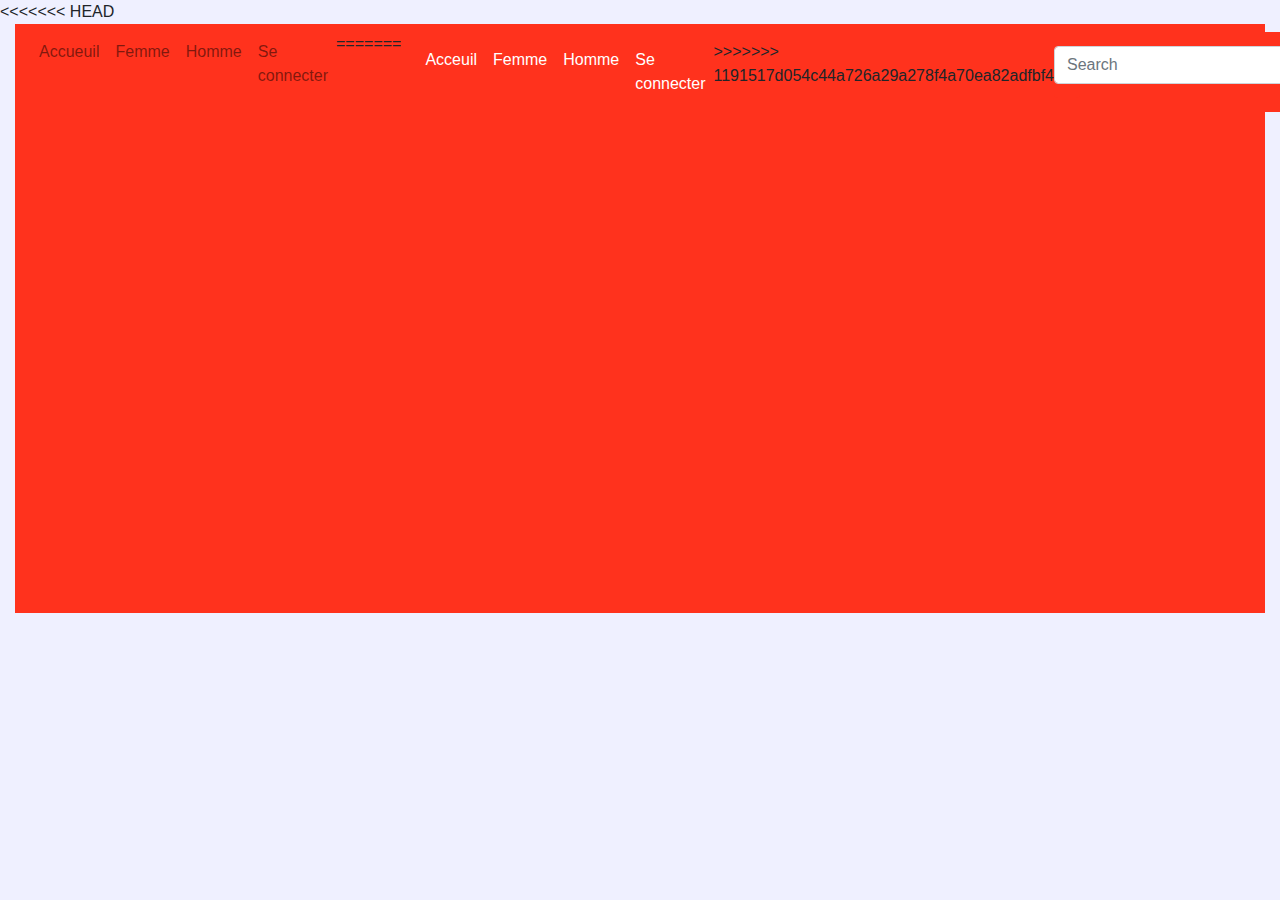
==== commit ee8aaf5b: "Merge branch 'master' of https://github.com/thomas-mascot/site-afpa" ====
--- a/article-femme.html
+++ b/article-femme.html
@@ -12,6 +12,7 @@
 </head>
 <body>
   <!--Menu-->
+<<<<<<< HEAD
   <div class="container-fluid">
 	<nav class="navbar navbar-expand-lg navbar-light">
 	  <div class="collapse navbar-collapse" id="navbarSupportedContent">
@@ -28,14 +29,34 @@
      		<li class="nav-item">
         		<a class="nav-link" href="#">Se connecter</a>        
      		</li>
+=======
+<div class="container-fluid">
+  <div class="row">
+  <nav class="col-md-12 navbar navbar-expand-lg navbar-dark">
+    <div class="collapse navbar-collapse" id="navbarSupportedContent">
+      <ul class="navbar-nav mr-auto">
+          <li class="nav-item active">
+            <a class="nav-link" href="#">Acceuil</a>
+          </li>
+          <li class="nav-item active">
+             <a class="nav-link" href="#">Femme</a>
+          </li>
+          <li class="nav-item active">
+            <a class="nav-link" href="#">Homme</a>        
+        </li>
+        <li class="nav-item active">
+            <a class="nav-link" href="#">Se connecter</a>        
+        </li>
+>>>>>>> 1191517d054c44a726a29a278f4a70ea82adfbf4
       
     </ul>
     <form class="form-inline my-2 my-lg-0">
       <input class="form-control mr-sm-2" type="search" placeholder="Search" aria-label="Search">
-      <button class="btn btn-outline-dark my-2 my-sm-0" type="submit">Search</button>
+      <button class="btn btn-outline-none my-2 my-sm-0" type="submit"><i class="fas fa-search"></i></button>
     </form>
   </div>
 </nav>
+</div>
 </div>
 
 
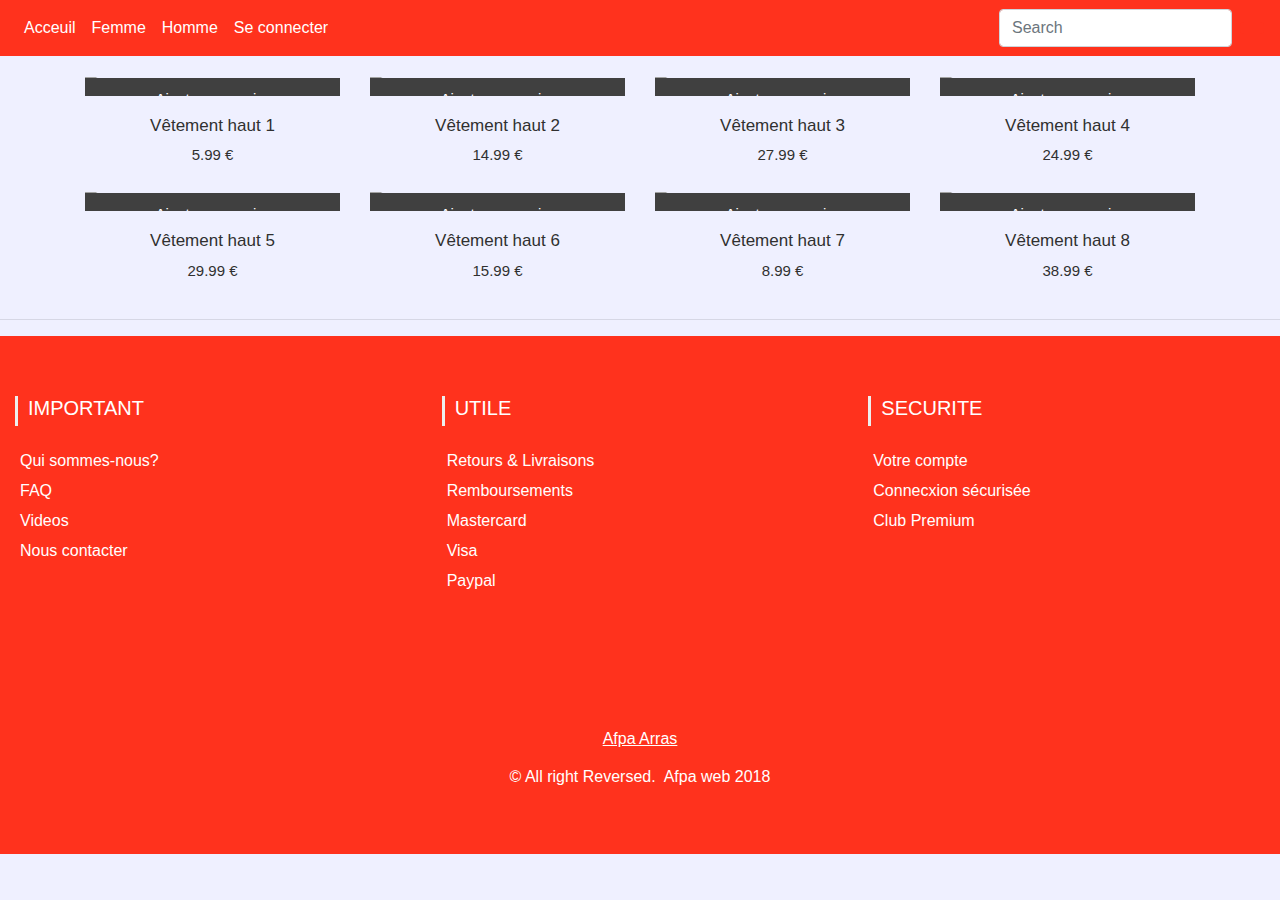
==== commit 36b6e77f: "test" ====
--- a/article-femme.html
+++ b/article-femme.html
@@ -2,9 +2,9 @@
 <html>
 <head>
 	<title>menu</title>
-    <meta charset="utf-8">
-        <link rel="stylesheet" type="text/css" href="site-menu.css">
+	<meta charset="utf-8">
 		<link rel="stylesheet" href="https://maxcdn.bootstrapcdn.com/bootstrap/4.0.0/css/bootstrap.min.css" integrity="sha384-Gn5384xqQ1aoWXA+058RXPxPg6fy4IWvTNh0E263XmFcJlSAwiGgFAW/dAiS6JXm" crossorigin="anonymous">
+		<link rel="stylesheet" type="text/css" href="site-menu.css">
 		<link rel="stylesheet" href="https://use.fontawesome.com/releases/v5.5.0/css/all.css" integrity="sha384-B4dIYHKNBt8Bc12p+WXckhzcICo0wtJAoU8YZTY5qE0Id1GSseTk6S+L3BlXeVIU" crossorigin="anonymous">
 		<script href="bootstrap.min.js"></script>		
 		<script src="https://ajax.googleapis.com/ajax/libs/jquery/3.3.1/jquery.min.js"></script>
@@ -12,44 +12,24 @@
 </head>
 <body>
   <!--Menu-->
-<<<<<<< HEAD
-  <div class="container-fluid">
-	<nav class="navbar navbar-expand-lg navbar-light">
+<div class="container-fluid">
+  <div class="row">
+	<nav class="col-md-12 navbar navbar-expand-lg navbar-dark">
 	  <div class="collapse navbar-collapse" id="navbarSupportedContent">
     	<ul class="navbar-nav mr-auto">
-      		<li class="nav-item">
-        		<a class="nav-link" href="index.html">Accueuil</a>
+      		<li class="nav-item active">
+        		<a class="nav-link" href="index.html">Acceuil</a>
       		</li>
-      		<li class="nav-item">
+      		<li class="nav-item active">
        			 <a class="nav-link" href="article-femme.html">Femme</a>
       		</li>
-      		<li class="nav-item">
+      		<li class="nav-item active">
         		<a class="nav-link" href="article-homme.html">Homme</a>        
      		</li>
-     		<li class="nav-item">
+     		<li class="nav-item active">
         		<a class="nav-link" href="#">Se connecter</a>        
-     		</li>
-=======
-<div class="container-fluid">
-  <div class="row">
-  <nav class="col-md-12 navbar navbar-expand-lg navbar-dark">
-    <div class="collapse navbar-collapse" id="navbarSupportedContent">
-      <ul class="navbar-nav mr-auto">
-          <li class="nav-item active">
-            <a class="nav-link" href="#">Acceuil</a>
-          </li>
-          <li class="nav-item active">
-             <a class="nav-link" href="#">Femme</a>
-          </li>
-          <li class="nav-item active">
-            <a class="nav-link" href="#">Homme</a>        
-        </li>
-        <li class="nav-item active">
-            <a class="nav-link" href="#">Se connecter</a>        
-        </li>
->>>>>>> 1191517d054c44a726a29a278f4a70ea82adfbf4
-      
-    </ul>
+     		</li>      
+      </ul>
     <form class="form-inline my-2 my-lg-0">
       <input class="form-control mr-sm-2" type="search" placeholder="Search" aria-label="Search">
       <button class="btn btn-outline-none my-2 my-sm-0" type="submit"><i class="fas fa-search"></i></button>
